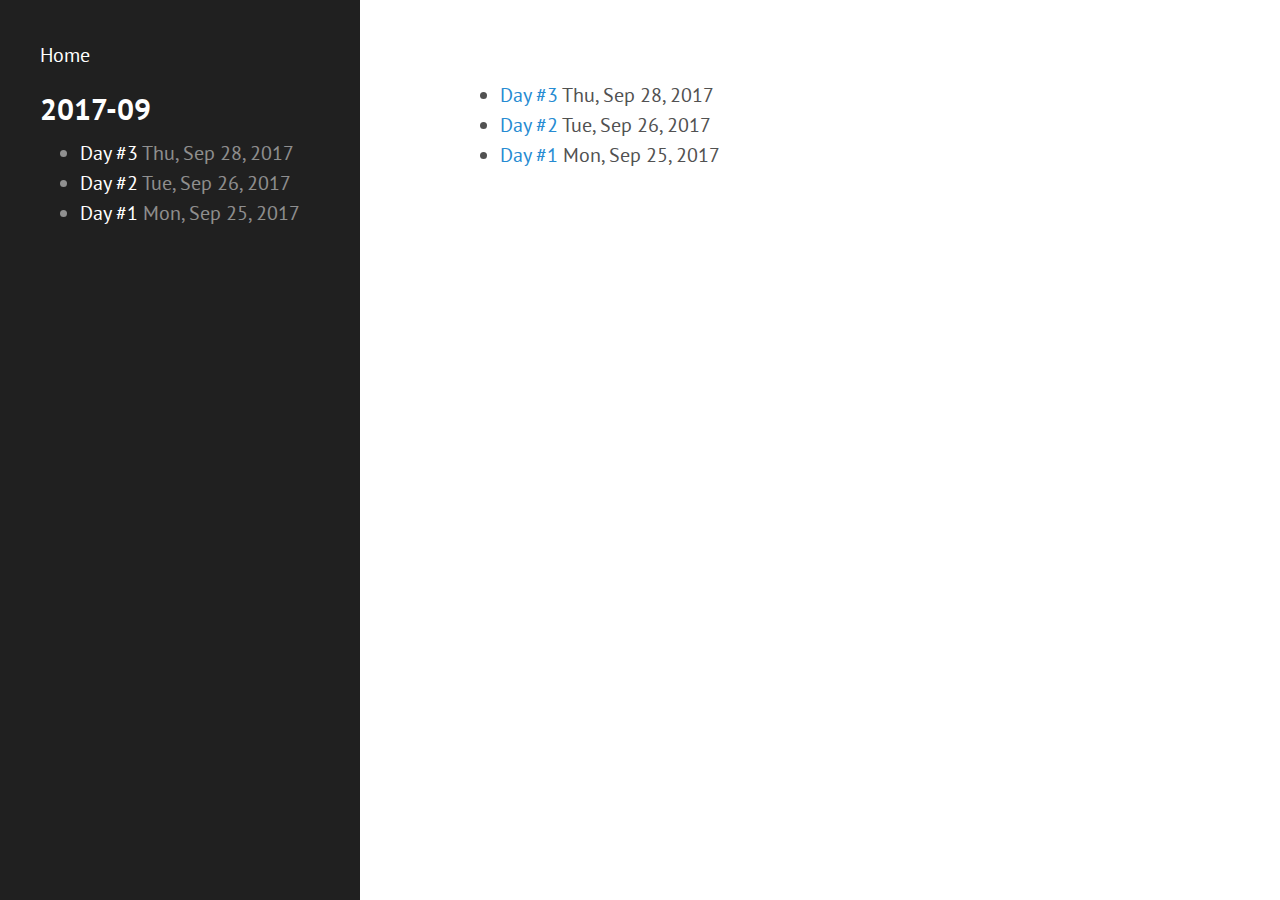
==== posts/index.html @ af826fb8 "Commit" ====
<!DOCTYPE html>
<html xmlns="http://www.w3.org/1999/xhtml" xml:lang="en-us" lang="en-us">
<head>
  <link href="http://gmpg.org/xfn/11" rel="profile">
  <meta http-equiv="content-type" content="text/html; charset=utf-8">
  <meta name="generator" content="Hugo 0.29" />

  
  <meta name="viewport" content="width=device-width, initial-scale=1.0, maximum-scale=1">

  <title>Posts &middot; Quitayao: Hero Living</title>

  
  <link rel="stylesheet" href="https://quitayao.github.io/css/print.css" media="print">
  <link rel="stylesheet" href="https://quitayao.github.io/css/poole.css">
  <link rel="stylesheet" href="https://quitayao.github.io/css/syntax.css">
  <link rel="stylesheet" href="https://quitayao.github.io/css/hyde.css">
  <link rel="stylesheet" href="https://fonts.googleapis.com/css?family=Abril+Fatface|PT+Sans:400,400i,700">

  
  <link rel="apple-touch-icon-precomposed" sizes="144x144" href="/apple-touch-icon-144-precomposed.png">
  <link rel="shortcut icon" href="/favicon.png">

  
  <link href="https://quitayao.github.io/posts/index.xml" rel="alternate" type="application/rss+xml" title="Quitayao: Hero Living" />
</head>

  <body class=" ">
  <div class="sidebar">
  <div class="container">
    <a href="https://quitayao.github.io/">Home</a>
    
    <h2>2017-09</h2>
      <ul>
        
        <li>
          <span><a href="https://quitayao.github.io/posts/3/">Day #3</a> <time class="pull-right post-list">Thu, Sep 28, 2017</time></span>
        </li>
        <li>
          <span><a href="https://quitayao.github.io/posts/2/">Day #2</a> <time class="pull-right post-list">Tue, Sep 26, 2017</time></span>
        </li>
        <li>
          <span><a href="https://quitayao.github.io/posts/1/">Day #1</a> <time class="pull-right post-list">Mon, Sep 25, 2017</time></span>
        </li>
      </ul>

  </div>
</div>

    <div class="content container">
    <ul class="posts">
<li>
    <span><a href="https://quitayao.github.io/posts/3/">Day #3</a> <time class="pull-right post-list">Thu, Sep 28, 2017</time></span>
  </li><li>
    <span><a href="https://quitayao.github.io/posts/2/">Day #2</a> <time class="pull-right post-list">Tue, Sep 26, 2017</time></span>
  </li><li>
    <span><a href="https://quitayao.github.io/posts/1/">Day #1</a> <time class="pull-right post-list">Mon, Sep 25, 2017</time></span>
  </li>
</ul>
    </div>

    
  </body>
</html>
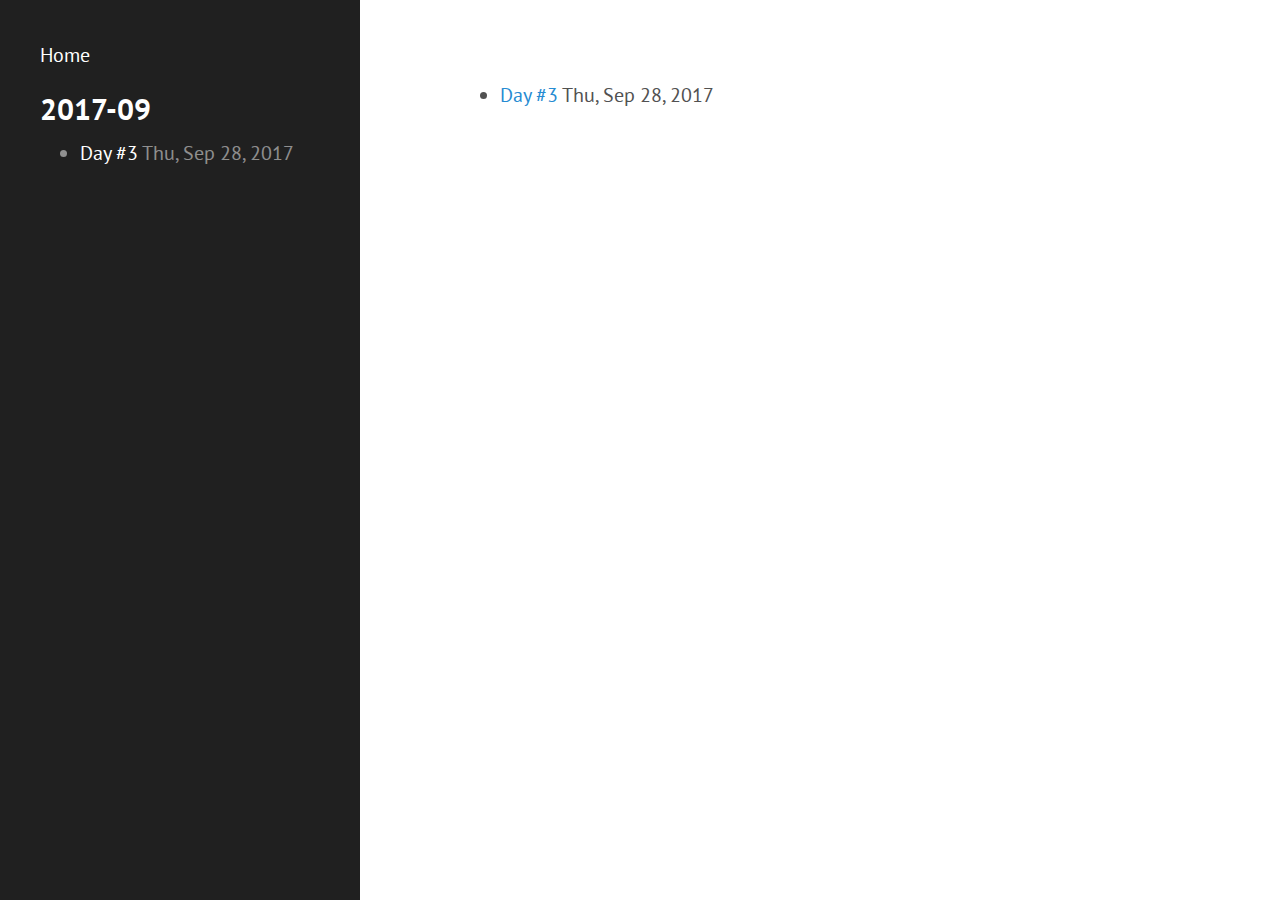
==== commit a771adde: "rebuilding site Thu Sep 28 17:10:10 PDT 2017" ====
--- a/posts/index.html
+++ b/posts/index.html
@@ -34,13 +34,7 @@
       <ul>
         
         <li>
-          <span><a href="https://quitayao.github.io/posts/3/">Day #3</a> <time class="pull-right post-list">Thu, Sep 28, 2017</time></span>
-        </li>
-        <li>
-          <span><a href="https://quitayao.github.io/posts/2/">Day #2</a> <time class="pull-right post-list">Tue, Sep 26, 2017</time></span>
-        </li>
-        <li>
-          <span><a href="https://quitayao.github.io/posts/1/">Day #1</a> <time class="pull-right post-list">Mon, Sep 25, 2017</time></span>
+          <span><a href="https://quitayao.github.io/posts/1/">Day #3</a> <time class="pull-right post-list">Thu, Sep 28, 2017</time></span>
         </li>
       </ul>
 
@@ -50,11 +44,7 @@
     <div class="content container">
     <ul class="posts">
 <li>
-    <span><a href="https://quitayao.github.io/posts/3/">Day #3</a> <time class="pull-right post-list">Thu, Sep 28, 2017</time></span>
-  </li><li>
-    <span><a href="https://quitayao.github.io/posts/2/">Day #2</a> <time class="pull-right post-list">Tue, Sep 26, 2017</time></span>
-  </li><li>
-    <span><a href="https://quitayao.github.io/posts/1/">Day #1</a> <time class="pull-right post-list">Mon, Sep 25, 2017</time></span>
+    <span><a href="https://quitayao.github.io/posts/1/">Day #3</a> <time class="pull-right post-list">Thu, Sep 28, 2017</time></span>
   </li>
 </ul>
     </div>
